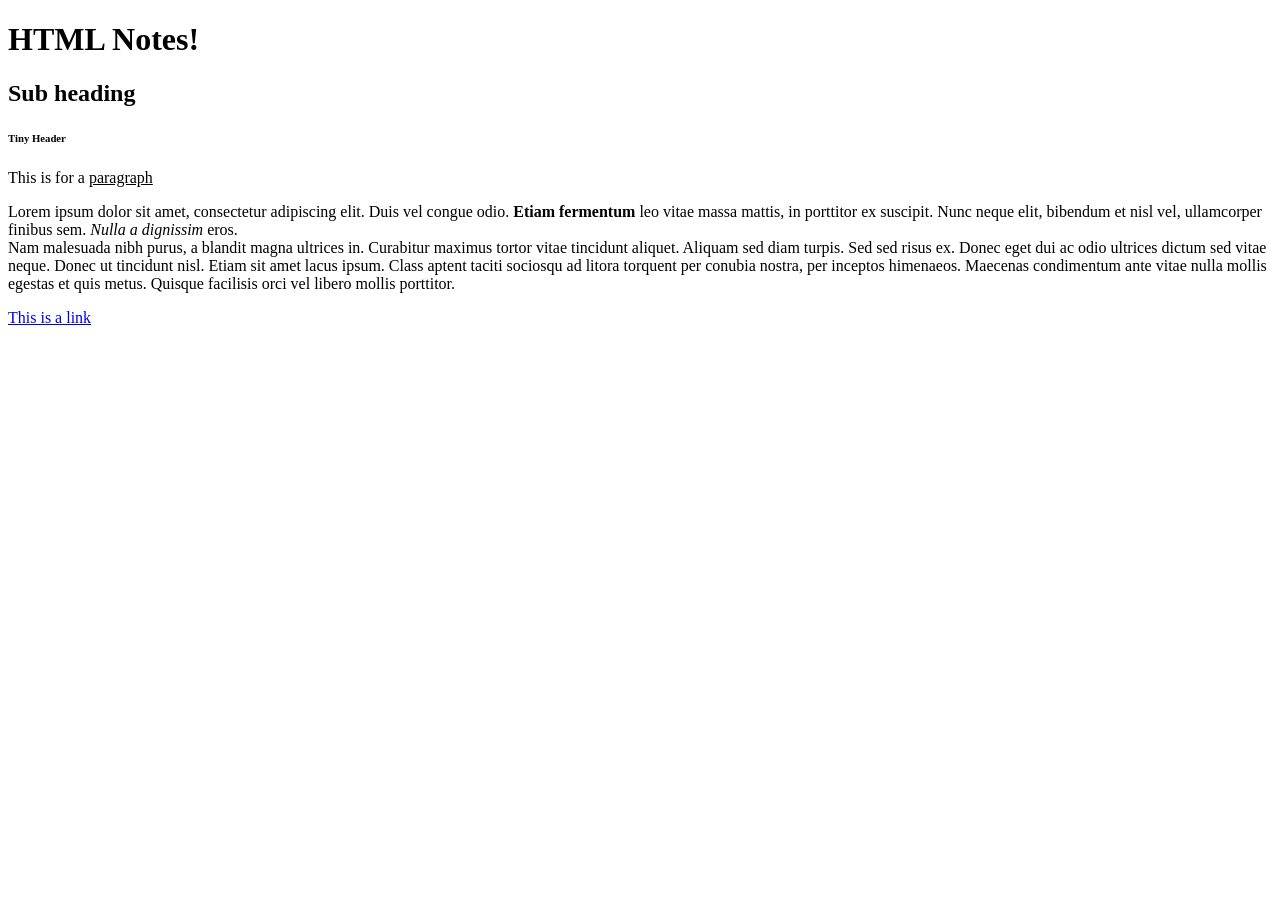
==== 6th_notes/basics.html @ 0229a537 "notes" ====
<!--VL 6th HTML Basics Notes-->
<!-- Hypertext Markup Language-->
<!DOCTYPE html>
<html>
    <head>
        <title>HTML Basics</title>
        <meta charset="UTF-8">
    </head>
    <body>
        <h1>HTML Notes!</h1>
        <h2>Sub heading</h2>
        <h6>Tiny Header</h6>
        <p>This is for a <u>paragraph</u></p>
        <p>Lorem ipsum dolor sit amet, consectetur adipiscing elit. Duis vel congue odio. <strong>Etiam fermentum</strong> leo vitae massa mattis, in porttitor ex suscipit. Nunc neque elit, bibendum et nisl vel, ullamcorper finibus sem. <em>Nulla a dignissim</em> eros. <br>Nam malesuada nibh purus, a blandit magna ultrices in. Curabitur maximus tortor vitae tincidunt aliquet. Aliquam sed diam turpis. Sed sed risus ex. Donec eget dui ac odio ultrices dictum sed vitae neque. Donec ut tincidunt nisl. Etiam sit amet lacus ipsum. Class aptent taciti sociosqu ad litora torquent per conubia nostra, per inceptos himenaeos. Maecenas condimentum ante vitae nulla mollis egestas et quis metus. Quisque facilisis orci vel libero mollis porttitor.</p>
        <a href="https://www.w3schools.com/html/html_headings.asp#gsc.tab=0" target="_blank">This is a link</a>
    </body>
</html>
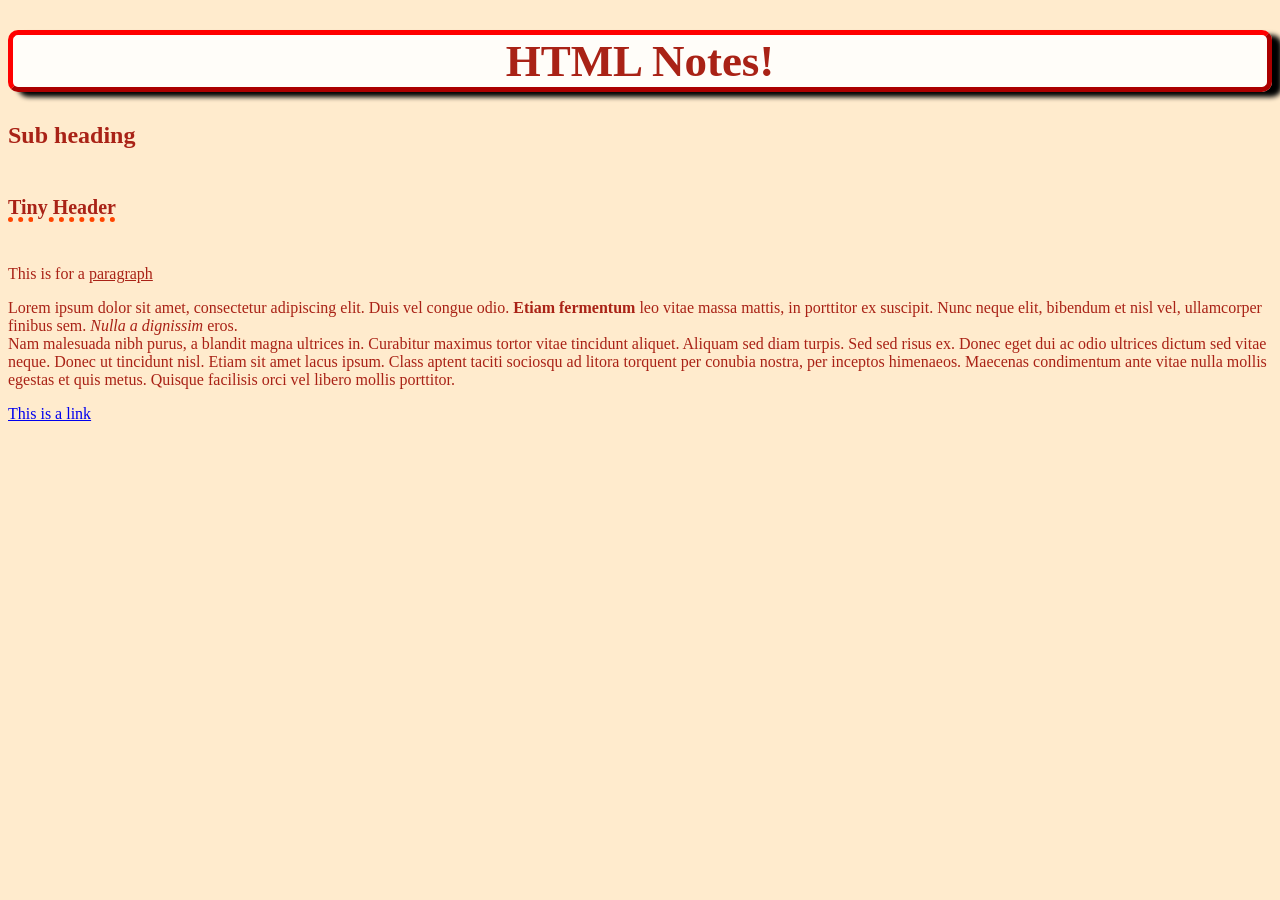
==== commit 24655c20: "CSS Notes" ====
--- a/6th_notes/basics.html
+++ b/6th_notes/basics.html
@@ -5,13 +5,34 @@
     <head>
         <title>HTML Basics</title>
         <meta charset="UTF-8">
+        <style>
+            body{
+                background-color: blanchedalmond;
+                font-family: Georgia, 'Times New Roman', Times, serif;
+                color:#a92216;
+            }
+            .small{
+                font-size: 20px;
+                text-decoration: underline dotted orangered 5px;
+            }
+            #first{
+                font-size: 5vh;
+                text-align: center;
+                border: outset 5px red;
+                border-radius: 10px;
+                background-color: rgba(255, 255, 255, 0.884);
+                box-shadow: 10px 5px 5px black;
+                
+            }
+
+        </style>
     </head>
     <body>
-        <h1>HTML Notes!</h1>
+        <h1  id="first">HTML Notes!</h1>
         <h2>Sub heading</h2>
-        <h6>Tiny Header</h6>
+        <h6 class="small">Tiny Header</h6>
         <p>This is for a <u>paragraph</u></p>
-        <p>Lorem ipsum dolor sit amet, consectetur adipiscing elit. Duis vel congue odio. <strong>Etiam fermentum</strong> leo vitae massa mattis, in porttitor ex suscipit. Nunc neque elit, bibendum et nisl vel, ullamcorper finibus sem. <em>Nulla a dignissim</em> eros. <br>Nam malesuada nibh purus, a blandit magna ultrices in. Curabitur maximus tortor vitae tincidunt aliquet. Aliquam sed diam turpis. Sed sed risus ex. Donec eget dui ac odio ultrices dictum sed vitae neque. Donec ut tincidunt nisl. Etiam sit amet lacus ipsum. Class aptent taciti sociosqu ad litora torquent per conubia nostra, per inceptos himenaeos. Maecenas condimentum ante vitae nulla mollis egestas et quis metus. Quisque facilisis orci vel libero mollis porttitor.</p>
+        <p><span>Lorem ipsum dolor sit amet, consectetur adipiscing elit. Duis vel congue odio. <strong>Etiam fermentum</strong> leo vitae massa mattis, in porttitor ex suscipit. Nunc neque elit, bibendum et nisl vel, ullamcorper finibus sem. <em>Nulla a dignissim</em> eros. </span><br>Nam malesuada nibh purus, a blandit magna ultrices in. Curabitur maximus tortor vitae tincidunt aliquet. Aliquam sed diam turpis. Sed sed risus ex. Donec eget dui ac odio ultrices dictum sed vitae neque. Donec ut tincidunt nisl. Etiam sit amet lacus ipsum. Class aptent taciti sociosqu ad litora torquent per conubia nostra, per inceptos himenaeos. Maecenas condimentum ante vitae nulla mollis egestas et quis metus. Quisque facilisis orci vel libero mollis porttitor.</p>
         <a href="https://www.w3schools.com/html/html_headings.asp#gsc.tab=0" target="_blank">This is a link</a>
     </body>
 </html>
